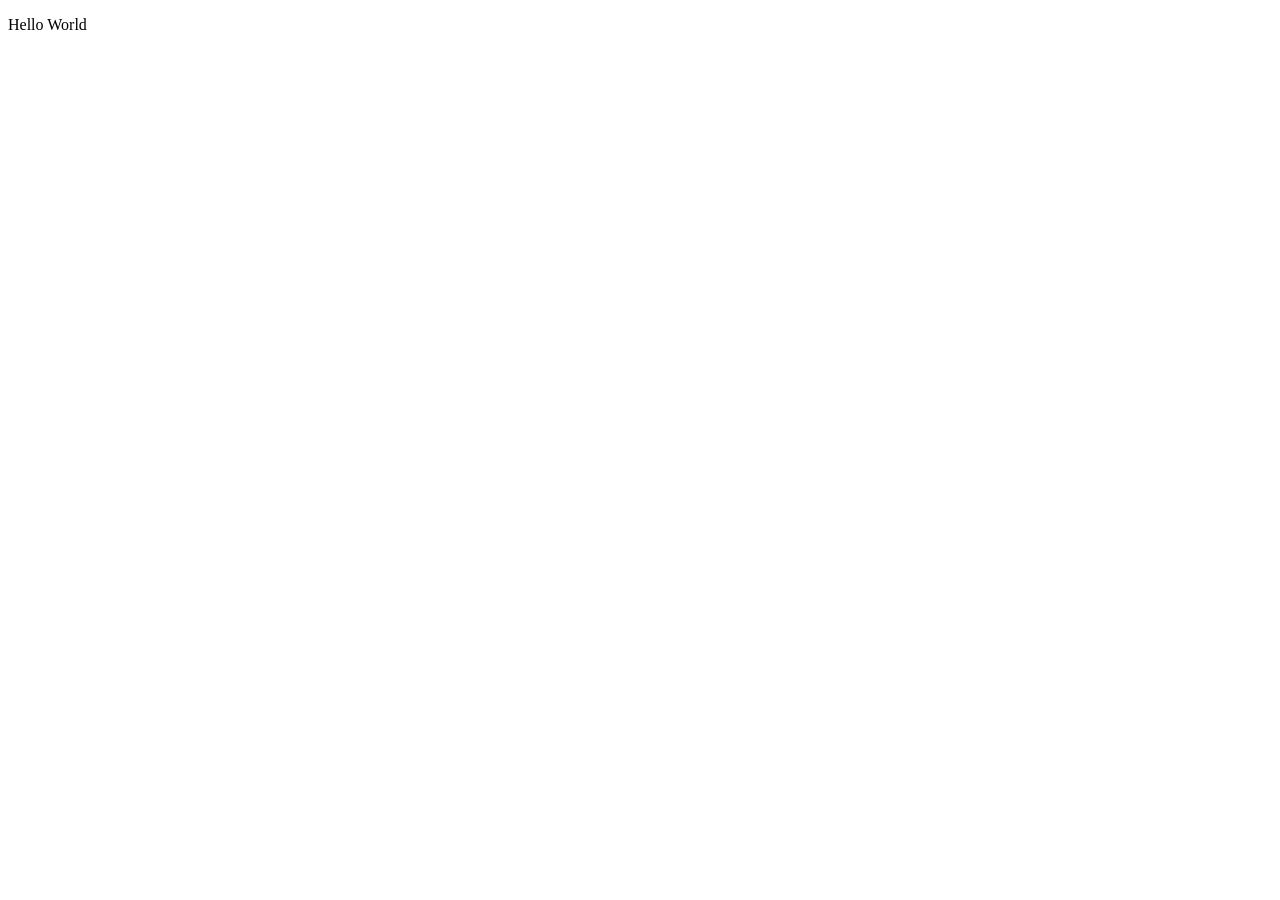
==== index.html @ 1e8bd677 "dev(initialisation) Initialisation du projet : Création de la branche dev - Création du dossier css " ====
<!DOCTYPE html>
<html>
<head>
    <meta charset="UTF-8">
    <meta name="viewport" content="width=device-width, initial-scale=1.0">
    <link rel="stylesheet" href="css/style.css">
    <title>Document</title>
</head>
<body>
    <p>Hello World</p>
</body>
</html>
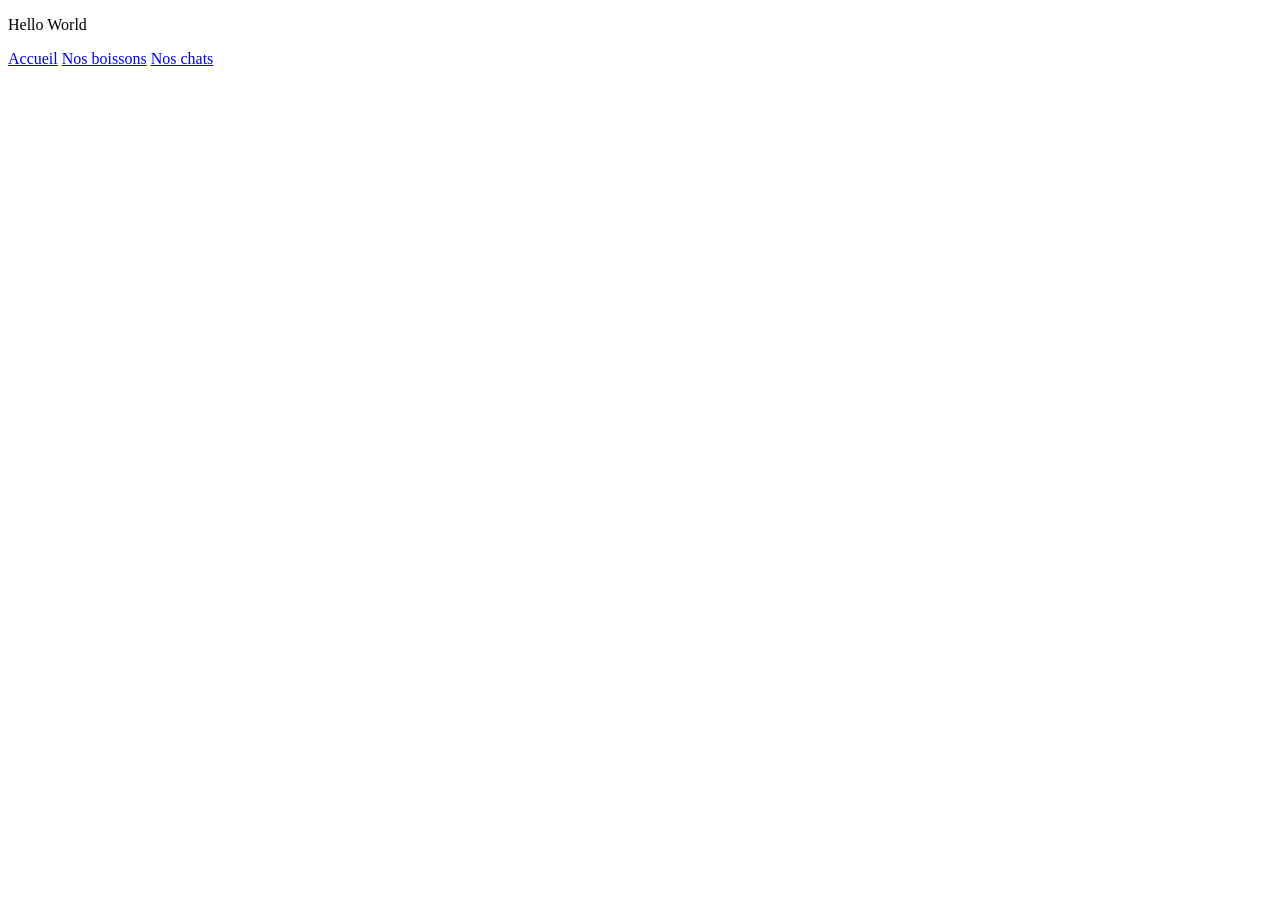
==== commit 97818641: "Feature ajout barre navigation" ====
--- a/index.html
+++ b/index.html
@@ -8,5 +8,12 @@
 </head>
 <body>
     <p>Hello World</p>
+
+    <nav>
+        <a href="index.html">Accueil</a>
+        <a href="NosBoissons.html">Nos boissons</a>
+        <a href="NosChats.html">Nos chats</a>
+    </nav>
+
 </body>
 </html>
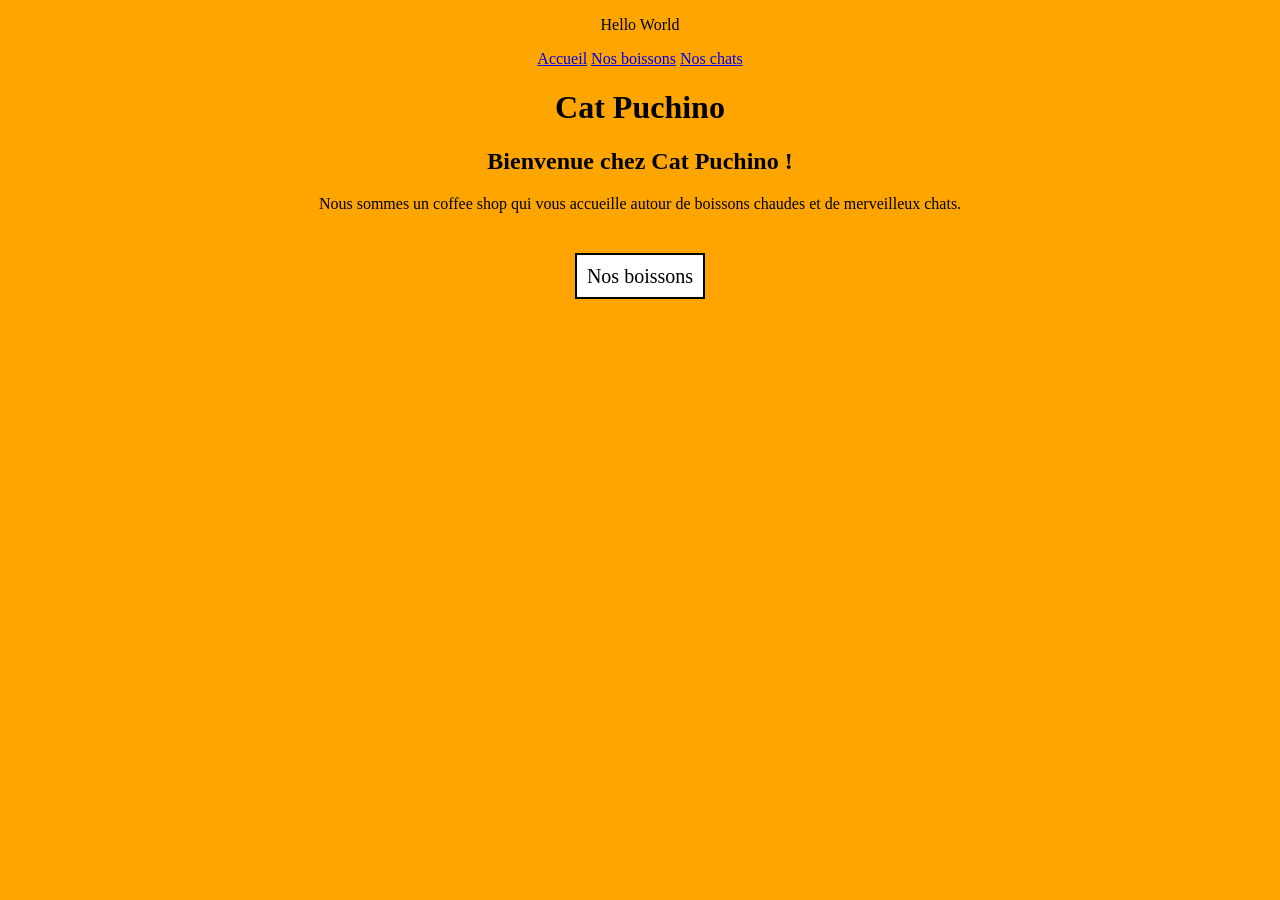
==== commit 4f2fa4a3: "feature(accueil): - hello world retiré - ajout du titre, slogan, texte - un bouton / lien vers boiss" ====
--- a/index.html
+++ b/index.html
@@ -15,5 +15,15 @@
         <a href="NosChats.html">Nos chats</a>
     </nav>
 
+    <h1>Cat Puchino</h1>
+
+    <h2>Bienvenue chez Cat Puchino !</h2>
+
+    <p>Nous sommes un coffee shop qui vous accueille autour de boissons chaudes et de merveilleux chats.</p>
+
+    <br><br>
+
+    <a class="bouton" href="boissons.html">Nos boissons</a>
+
 </body>
 </html>
--- a/css/style.css
+++ b/css/style.css
@@ -0,0 +1,25 @@
+body
+{
+    background-color: orange;
+    font-family: Calibri;
+    text-align: center;
+}
+
+.bouton
+{
+    text-decoration: none;
+    font-size: 20px;
+    padding: 10px;
+    background-color: white;
+    color: black;
+    border: 2px solid black;
+    cursor: pointer;
+    transition: 500ms;
+}
+
+.bouton:hover
+{
+    background-color: black;
+	color: white;
+    transition: 500ms;
+}
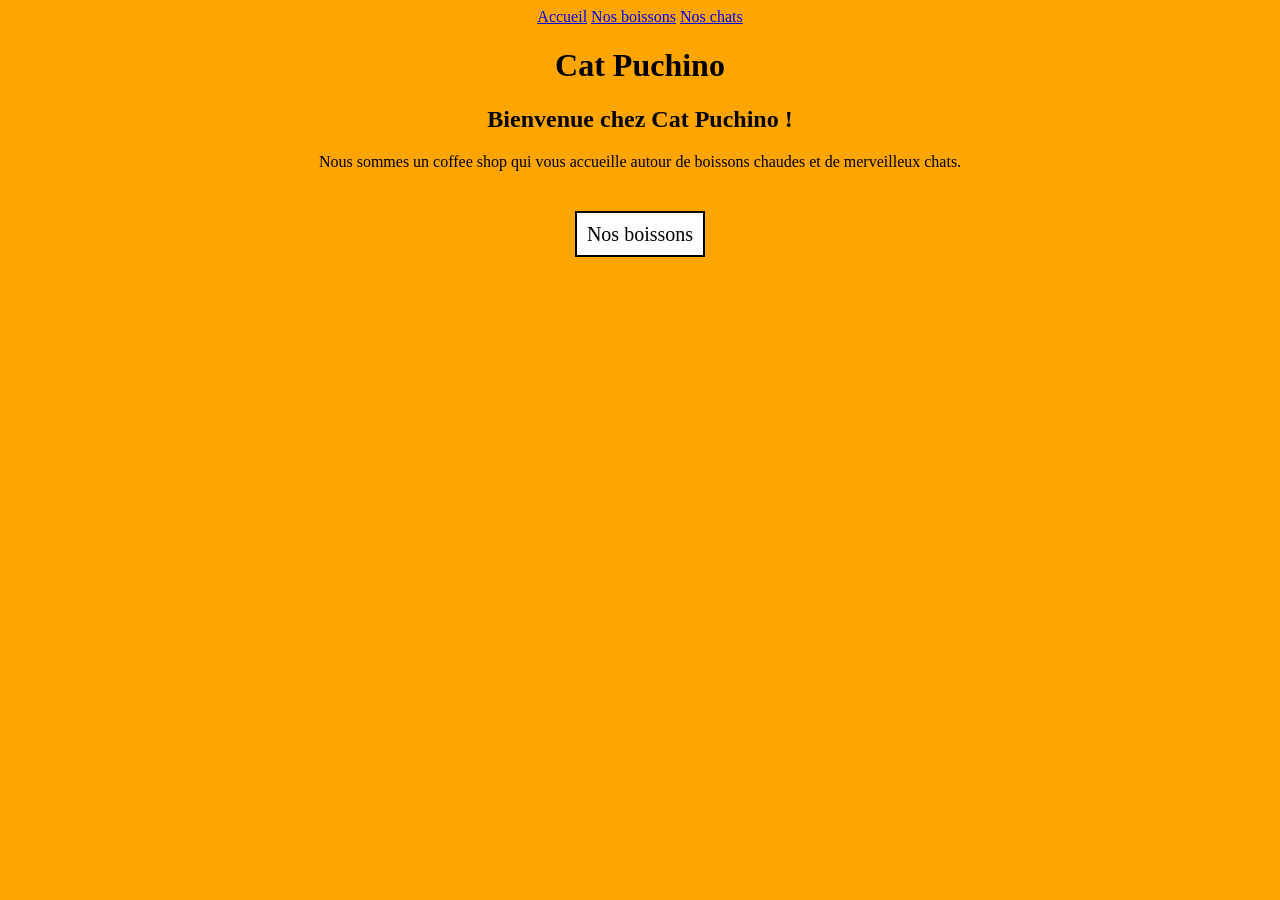
==== commit 0578d08e: "Page Boissons" ====
--- a/index.html
+++ b/index.html
@@ -7,8 +7,6 @@
     <title>Document</title>
 </head>
 <body>
-    <p>Hello World</p>
-
     <nav>
         <a href="index.html">Accueil</a>
         <a href="NosBoissons.html">Nos boissons</a>
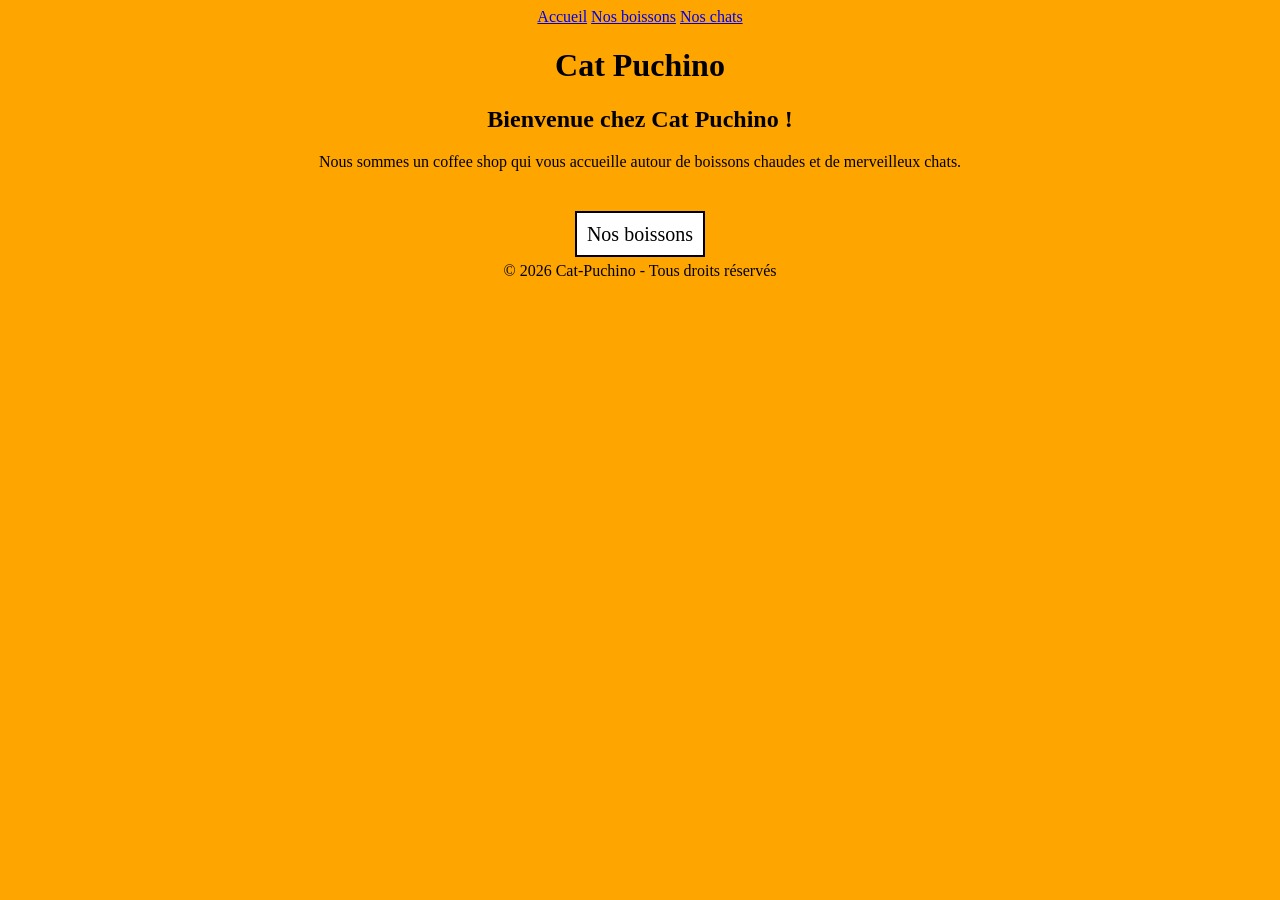
==== commit 8a399af0: "Feature/footer" ====
--- a/index.html
+++ b/index.html
@@ -4,13 +4,14 @@
     <meta charset="UTF-8">
     <meta name="viewport" content="width=device-width, initial-scale=1.0">
     <link rel="stylesheet" href="css/style.css">
-    <title>Document</title>
+    <title>Accueil</title>
 </head>
 <body>
+
     <nav>
         <a href="index.html">Accueil</a>
-        <a href="NosBoissons.html">Nos boissons</a>
-        <a href="NosChats.html">Nos chats</a>
+        <a href="boissons.html">Nos boissons</a>
+        <a href="chats.html">Nos chats</a>
     </nav>
 
     <h1>Cat Puchino</h1>
@@ -23,5 +24,9 @@
 
     <a class="bouton" href="boissons.html">Nos boissons</a>
 
+    <footer>
+        <p>© 2026 Cat-Puchino - Tous droits réservés</p>
+    </footer>
+
 </body>
 </html>
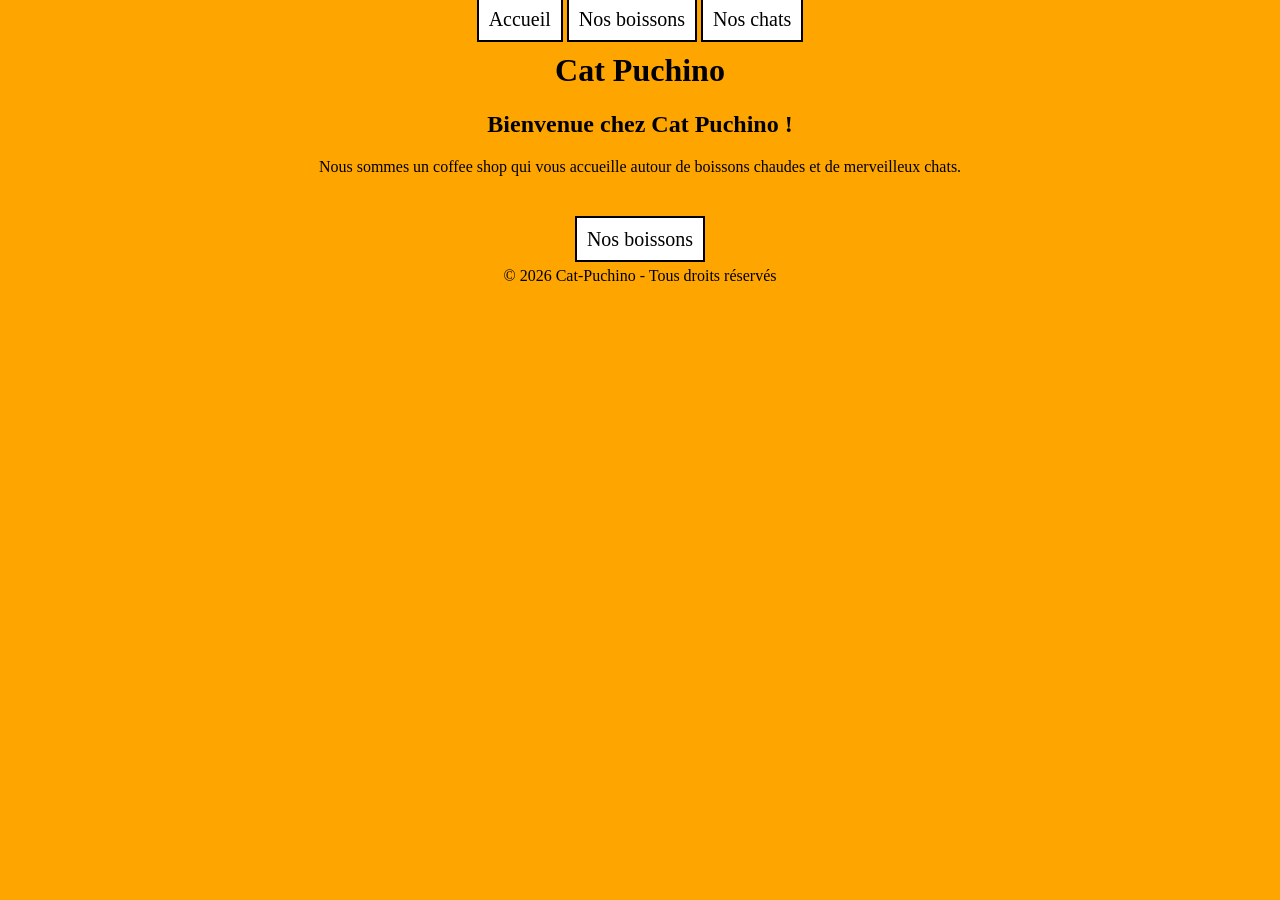
==== commit 48589c2b: "dev(css): - ajout de css pour la barre de navigation" ====
--- a/index.html
+++ b/index.html
@@ -9,9 +9,9 @@
 <body>
 
     <nav>
-        <a href="index.html">Accueil</a>
-        <a href="boissons.html">Nos boissons</a>
-        <a href="chats.html">Nos chats</a>
+        <a class="bouton" href="index.html">Accueil</a>
+        <a class="bouton" href="boissons.html">Nos boissons</a>
+        <a class="bouton" href="chats.html">Nos chats</a>
     </nav>
 
     <h1>Cat Puchino</h1>
